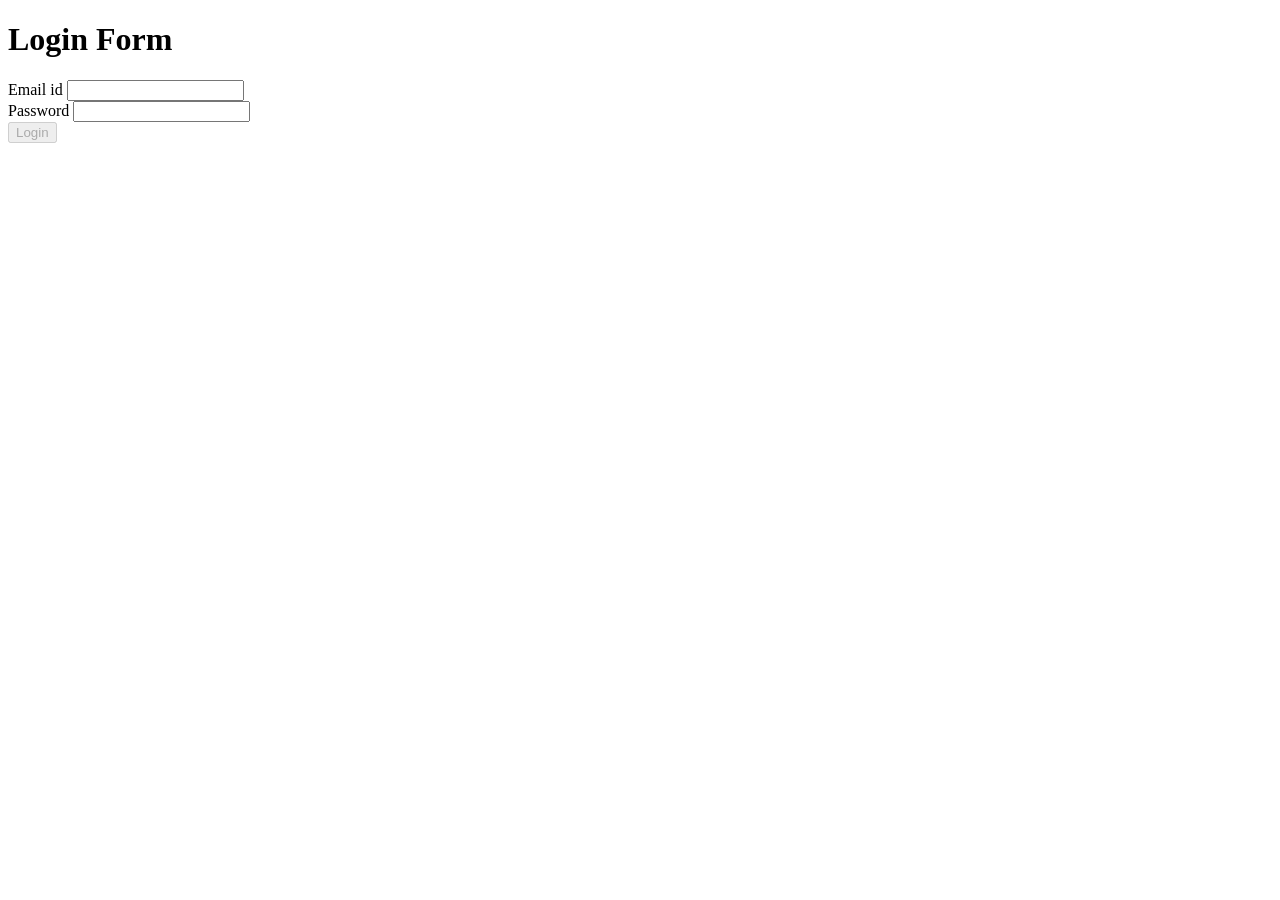
==== HTML_CSS/index.html @ 9f7b3603 "Rename index.html to HTML_CSS/index.html" ====
<!DOCTYPE html>
<html lang="en">
<head>
    <meta charset="UTF-8">
    <meta name="viewport" content="width=device-width, initial-scale=1.0">
    <title>Login form design</title>
    <link rel="stylesheet" href="indexstyle.css">
</head>
<body>
    <div class="container">
        <form id="loginForm">
            <h1>Login Form</h1>
            <div class="form-group">
                <label for="email">Email id</label>
                <input type="text" id="email" class="form-control" required>
            </div>
            <div class="form-group">
                <label for="password">Password</label>
                <input type="password" id="password" class="form-control" required>
            </div>
            <button type="submit" id="submitBtn" class="btn" disabled>Login</button>
        </form>
    </div>

    <script>
        const loginForm = document.getElementById('loginForm');
        const emailInput = document.getElementById('email');
        const passwordInput = document.getElementById('password');
        const submitBtn = document.getElementById('submitBtn');

        function validateForm() {
            if (emailInput.value.trim() !== '' && passwordInput.value.trim() !== '') {
                submitBtn.disabled = false;
            } else {
                submitBtn.disabled = true;
            }
        }

        emailInput.addEventListener('input', validateForm);
        passwordInput.addEventListener('input', validateForm);
    
        loginForm.addEventListener('submit', function(e) {
            e.preventDefault();

            // Authentication checks can go here

            window.location.href = 'bankinfo.html';
        });
    </script>
</body>
</html>
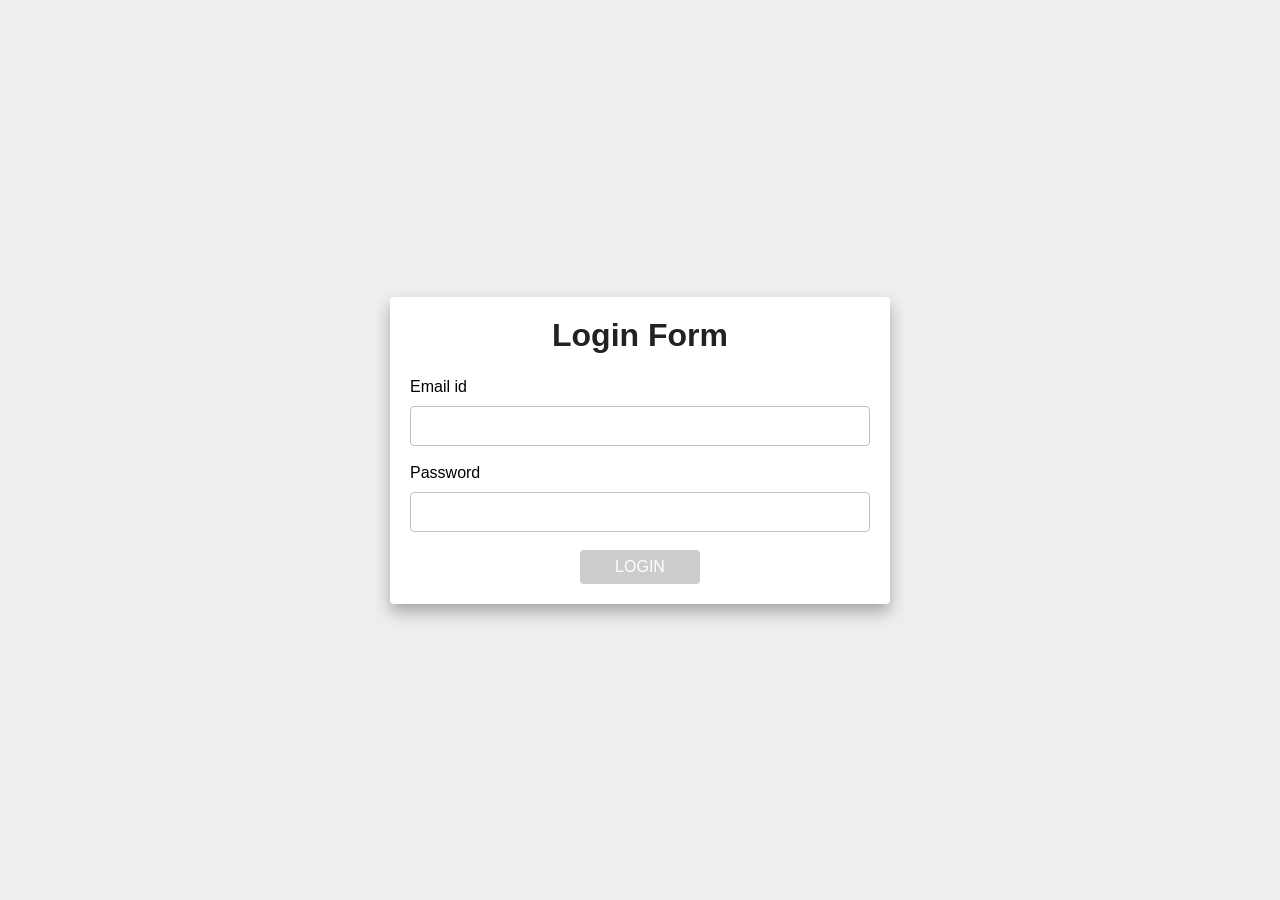
==== commit be30e850: "Connect login form to backend API" ====
--- a/HTML_CSS/index.html
+++ b/HTML_CSS/index.html
@@ -39,13 +39,28 @@
         emailInput.addEventListener('input', validateForm);
         passwordInput.addEventListener('input', validateForm);
     
-        loginForm.addEventListener('submit', function(e) {
-            e.preventDefault();
+        loginForm.addEventListener('submit', async function(e) {
+    e.preventDefault();
 
-            // Authentication checks can go here
+    const response = await fetch('/api/login', {
+        method: 'POST',
+        headers: {
+            'Content-Type': 'application/json'
+        },
+        body: JSON.stringify({
+            username: emailInput.value,
+            password: passwordInput.value
+        })
+    });
 
-            window.location.href = 'bankinfo.html';
-        });
+    const result = await response.json();
+
+    if (response.ok) {
+        window.location.href = 'bankinfo.html';
+    } else {
+        alert(result.message);
+    }
+});
     </script>
 </body>
 </html>
--- a/HTML_CSS/indexstyle.css
+++ b/HTML_CSS/indexstyle.css
@@ -0,0 +1,62 @@
+
+*{
+    margin: 0;
+    padding: 0;
+    box-sizing: border-box;
+}
+body{
+    min-height: 100vh;
+    background: #eee;
+    display: flex;
+    font-family: sans-serif;
+}
+.container{
+    margin: auto;
+    width: 500px;
+    max-width: 90%;
+}
+.container form{
+    width: 100%;
+    height: 100%;
+    padding: 20px;
+    background: white;
+    border-radius: 4px;
+    box-shadow: 0 8px 16px rgba(0,0,0,.3);
+}
+.container form h1{
+    text-align: center;
+    margin-bottom: 24px;
+    color: #222;
+}
+.container form .form-control{
+    width: 100%;
+    height: 40px;
+    background: white;
+    border-radius: 4px;
+    border: 1px solid silver;
+    margin: 10px 0 18px 0;
+    padding: 0 10px;
+}
+.container form .btn{
+    margin-left: 50%;
+    transform: translateX(-50%);
+    width: 120px;
+    height: 34px;
+    border: none;
+    outline: none;
+    background: #27a327;
+    cursor: pointer;
+    font-size: 16px;
+    text-transform: uppercase;
+    color: white;
+    border-radius: 4px;
+    transition: .3s;
+}
+.container form .btn:hover{
+    opacity: .7;
+}
+.container form .btn:disabled {
+    background: #ccc;
+    cursor: not-allowed;
+    opacity: 1;
+}
